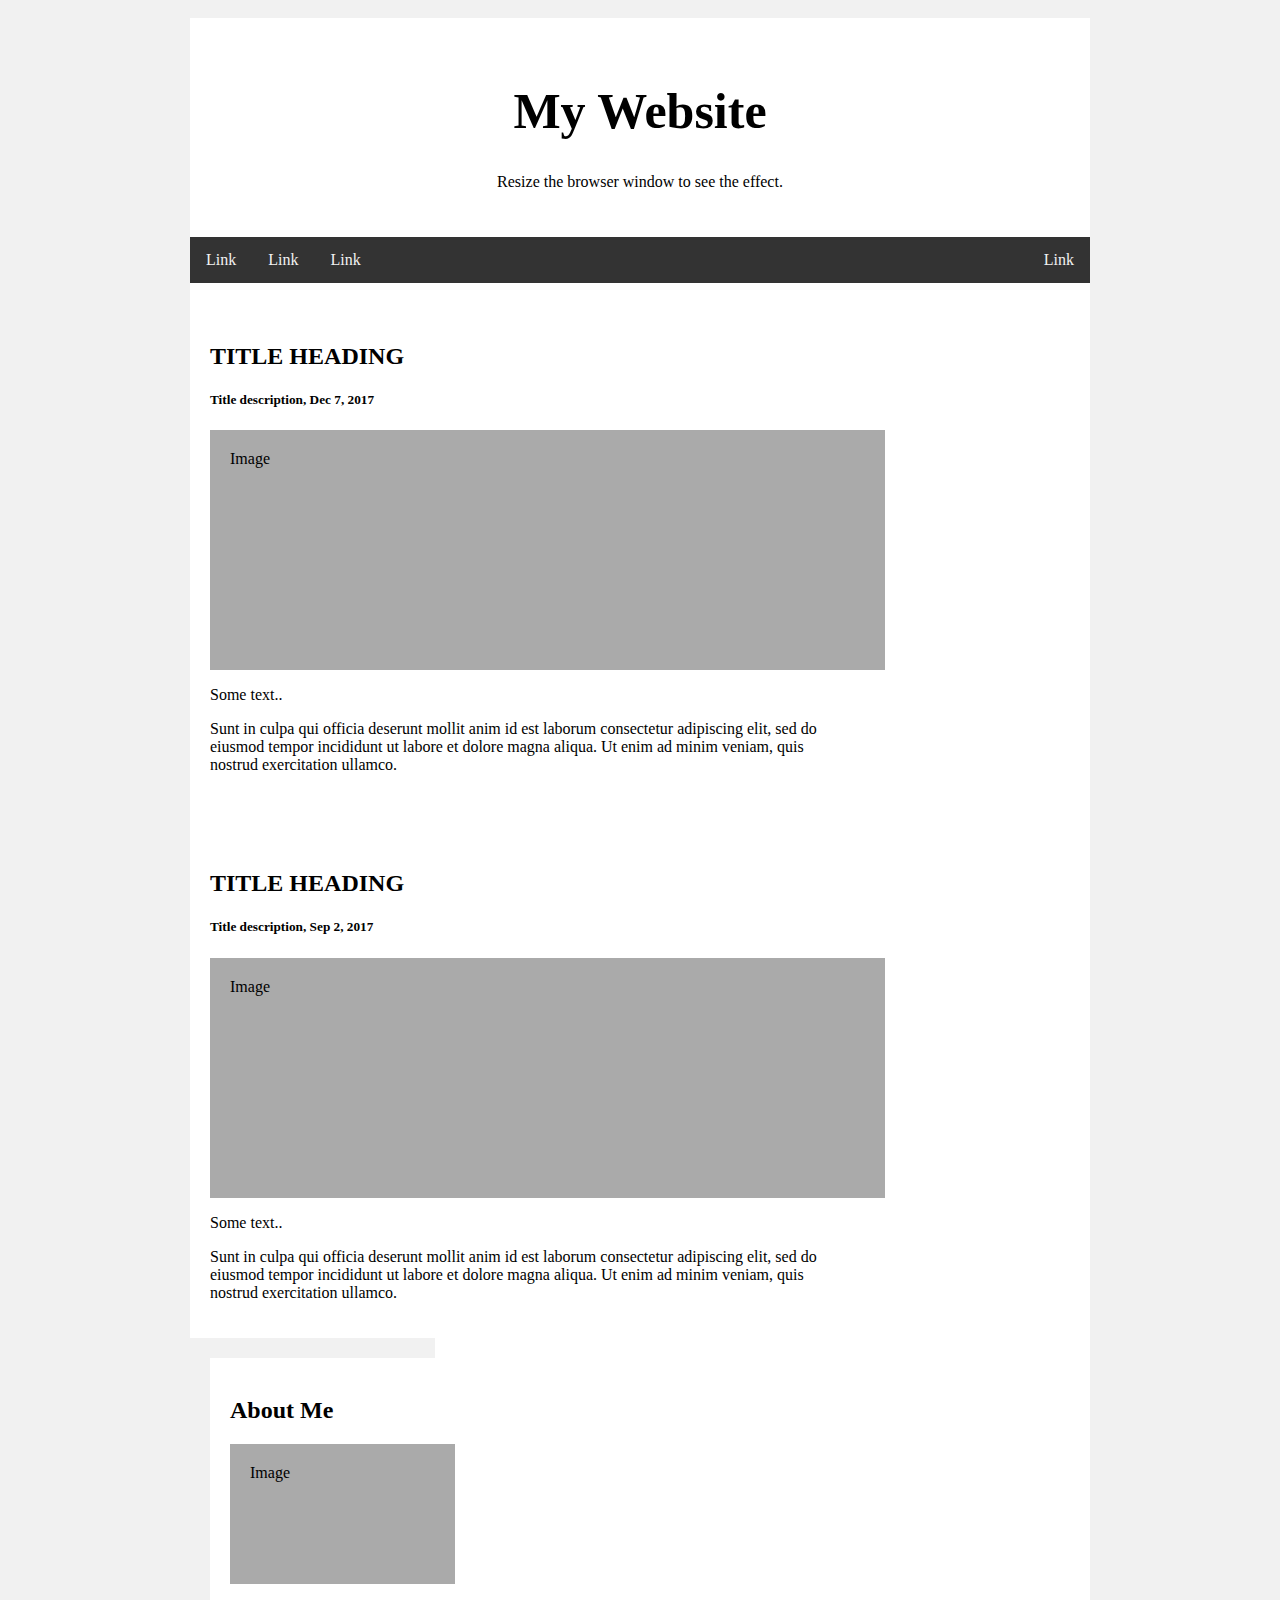
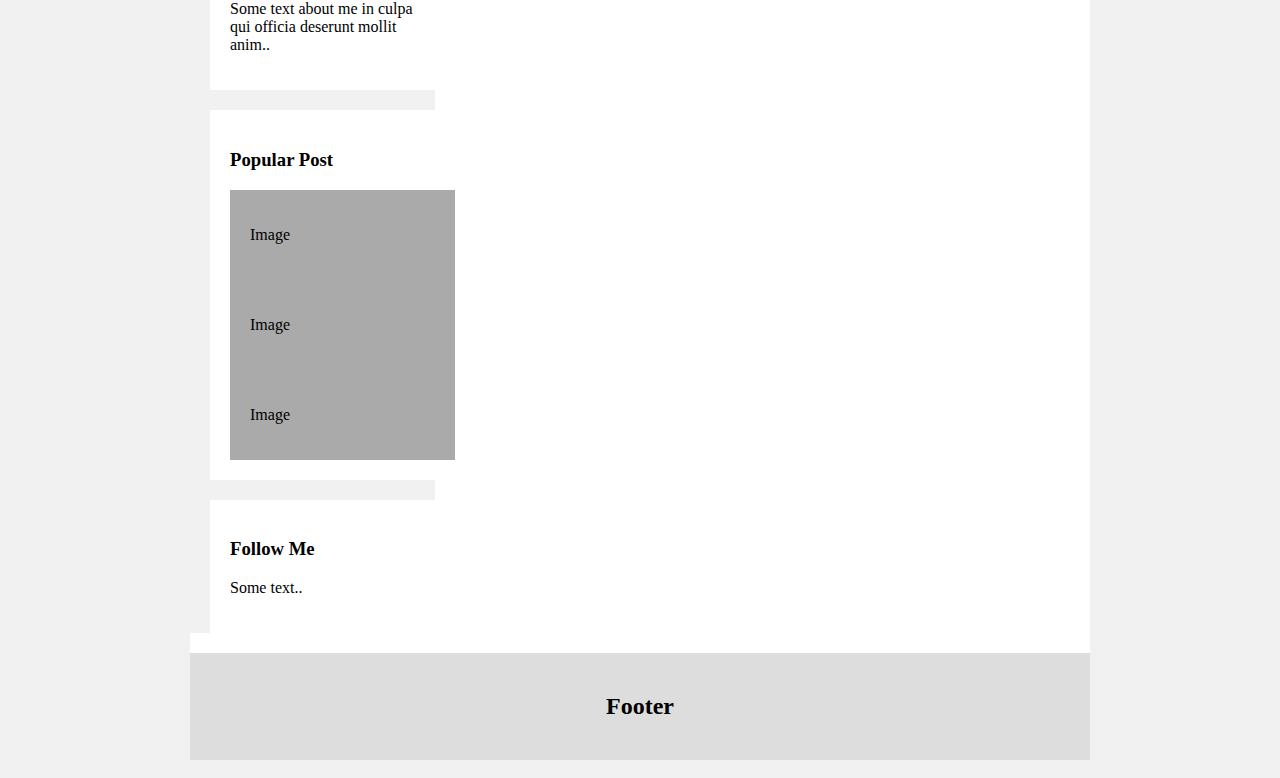
==== index.html @ e2f5f071 "type something" ====
<!DOCTYPE html>
<html>
<head>
	<title>My Portfolio</title>
	<meta charset="UTF-8">
	<meta name="viewport" content="width=device-width, initial-scale=1.0">
	<link rel="stylesheet" type="text/css" href="project.css">
	<script type="text/javascript" src="project.js"></script>
</head>
<body>

	<div id="container">
		
<div class="header">
  <h1>My Website</h1>
  <p>Resize the browser window to see the effect.</p>
</div>

<div class="topnav">
  <a href="#">Link</a>
  <a href="#">Link</a>
  <a href="#">Link</a>
  <a href="#" style="float:right">Link</a>
</div>

<div class="row">
  <div class="leftcolumn">
    <div class="card">
      <h2>TITLE HEADING</h2>
      <h5>Title description, Dec 7, 2017</h5>
      <div class="fakeimg" style="height:200px;">Image</div>
      <p>Some text..</p>
      <p>Sunt in culpa qui officia deserunt mollit anim id est laborum consectetur adipiscing elit, sed do eiusmod tempor incididunt ut labore et dolore magna aliqua. Ut enim ad minim veniam, quis nostrud exercitation ullamco.</p>
    </div>
    <div class="card">
      <h2>TITLE HEADING</h2>
      <h5>Title description, Sep 2, 2017</h5>
      <div class="fakeimg" style="height:200px;">Image</div>
      <p>Some text..</p>
      <p>Sunt in culpa qui officia deserunt mollit anim id est laborum consectetur adipiscing elit, sed do eiusmod tempor incididunt ut labore et dolore magna aliqua. Ut enim ad minim veniam, quis nostrud exercitation ullamco.</p>
    </div>
  </div>
  <div class="rightcolumn">
    <div class="card">
      <h2>About Me</h2>
      <div class="fakeimg" style="height:100px;">Image</div>
      <p>Some text about me in culpa qui officia deserunt mollit anim..</p>
    </div>
    <div class="card">
      <h3>Popular Post</h3>
      <div class="fakeimg"><p>Image</p></div>
      <div class="fakeimg"><p>Image</p></div>
      <div class="fakeimg"><p>Image</p></div>
    </div>
    <div class="card">
      <h3>Follow Me</h3>
      <p>Some text..</p>
    </div>
  </div>
</div>

<div class="footer">
  <h2>Footer</h2>
</div>

</body>

	</div>

</body>
</html>
---- project.css ----
#container


{
   margin:0 auto;
   width:900px;
   background: #fff;
   font-family: "Lucida Grande", "Bitstream Vera Sans", "Verdana";
   box-shadow: 0 10px 16px 0 rgba(0,0,0,0.2),0 6px 20px 0 rgba(0,0,0,0.19)
   min-height: calc(90vh);
}

<style>
* {
    box-sizing: border-box;
}

body {
    font-family: Arial;
    padding: 10px;
    background: #f1f1f1;
}

/* Header/Blog Title */
.header {
    padding: 30px;
    text-align: center;
    background: white;
}

.header h1 {
    font-size: 50px;
}

/* Style the top navigation bar */
.topnav {
    overflow: hidden;
    background-color: #333;
}

/* Style the topnav links */
.topnav a {
    float: left;
    display: block;
    color: #f2f2f2;
    text-align: center;
    padding: 14px 16px;
    text-decoration: none;
}

/* Change color on hover */
.topnav a:hover {
    background-color: #ddd;
    color: black;
}

/* Create two unequal columns that floats next to each other */
/* Left column */
.leftcolumn {   
    float: left;
    width: 75%;
}

/* Right column */
.rightcolumn {
    float: left;
    width: 25%;
    background-color: #f1f1f1;
    padding-left: 20px;
}

/* Fake image */
.fakeimg {
    background-color: #aaa;
    width: 100%;
    padding: 20px;
}

/* Add a card effect for articles */
.card {
    background-color: white;
    padding: 20px;
    margin-top: 20px;
}

/* Clear floats after the columns */
.row:after {
    content: "";
    display: table;
    clear: both;
}

/* Footer */
.footer {
    padding: 20px;
    text-align: center;
    background: #ddd;
    margin-top: 20px;
}

/* Responsive layout - when the screen is less than 800px wide, make the two columns stack on top of each other instead of next to each other */
@media screen and (max-width: 800px) {
    .leftcolumn, .rightcolumn {   
        width: 100%;
        padding: 0;
    }
}

/* Responsive layout - when the screen is less than 400px wide, make the navigation links stack on top of each other instead of next to each other */
@media screen and (max-width: 400px) {
    .topnav a {
        float: none;
        width: 100%;
    }
}
</style>
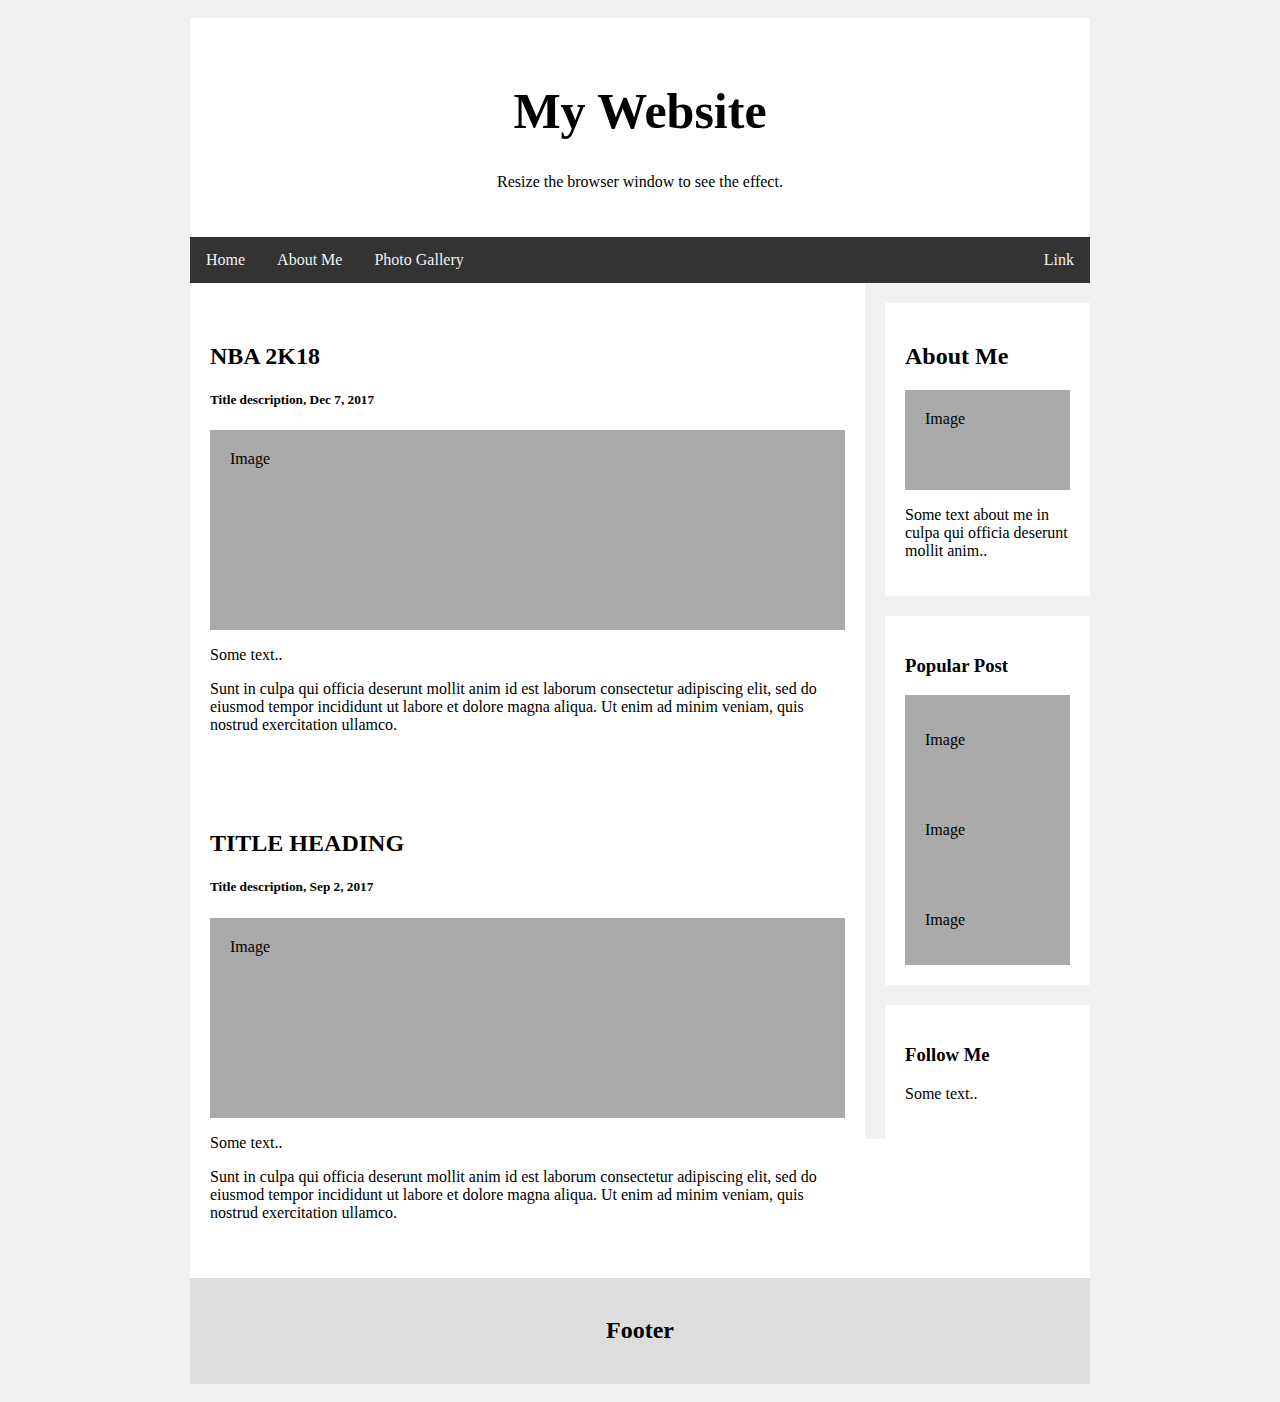
==== commit 986f2c83: "qwrwq" ====
--- a/index.html
+++ b/index.html
@@ -5,67 +5,65 @@
 	<meta charset="UTF-8">
 	<meta name="viewport" content="width=device-width, initial-scale=1.0">
 	<link rel="stylesheet" type="text/css" href="project.css">
+  <script src=<script src="https://ajax.googleapis.com/ajax/libs/jquery/3.3.1/jquery.min.js"></script>
 	<script type="text/javascript" src="project.js"></script>
 </head>
 <body>
 
-	<div id="container">
+<div id="container">
 		
-<div class="header">
-  <h1>My Website</h1>
-  <p>Resize the browser window to see the effect.</p>
-</div>
+  <div class="header">
+    <h1>My Website</h1>
+    <p>Resize the browser window to see the effect.</p>
+  </div>
 
-<div class="topnav">
-  <a href="#">Link</a>
-  <a href="#">Link</a>
-  <a href="#">Link</a>
-  <a href="#" style="float:right">Link</a>
-</div>
+  <div class="topnav">
+    <a href="#">Home</a>
+    <a href="#">About Me</a>
+    <a href="#">Photo Gallery</a>
+    <a href="#" style="float:right">Link</a>
+  </div>
 
-<div class="row">
-  <div class="leftcolumn">
-    <div class="card">
-      <h2>TITLE HEADING</h2>
-      <h5>Title description, Dec 7, 2017</h5>
-      <div class="fakeimg" style="height:200px;">Image</div>
-      <p>Some text..</p>
-      <p>Sunt in culpa qui officia deserunt mollit anim id est laborum consectetur adipiscing elit, sed do eiusmod tempor incididunt ut labore et dolore magna aliqua. Ut enim ad minim veniam, quis nostrud exercitation ullamco.</p>
+  <div class="row">
+    <div class="leftcolumn">
+      <div class="card">
+        <h2>NBA 2K18</h2>
+        <h5>Title description, Dec 7, 2017</h5>
+        <div class="fakeimg" style="height:200px;">Image</div>
+        <p>Some text..</p>
+        <p>Sunt in culpa qui officia deserunt mollit anim id est laborum consectetur adipiscing elit, sed do eiusmod tempor incididunt ut labore et dolore magna aliqua. Ut enim ad minim veniam, quis nostrud exercitation ullamco.</p>
+      </div>
+      <div class="card">
+        <h2>TITLE HEADING</h2>
+        <h5>Title description, Sep 2, 2017</h5>
+        <div class="fakeimg" style="height:200px;">Image</div>
+        <p>Some text..</p>
+        <p>Sunt in culpa qui officia deserunt mollit anim id est laborum consectetur adipiscing elit, sed do eiusmod tempor incididunt ut labore et dolore magna aliqua. Ut enim ad minim veniam, quis nostrud exercitation ullamco.</p>
+      </div>
     </div>
-    <div class="card">
-      <h2>TITLE HEADING</h2>
-      <h5>Title description, Sep 2, 2017</h5>
-      <div class="fakeimg" style="height:200px;">Image</div>
-      <p>Some text..</p>
-      <p>Sunt in culpa qui officia deserunt mollit anim id est laborum consectetur adipiscing elit, sed do eiusmod tempor incididunt ut labore et dolore magna aliqua. Ut enim ad minim veniam, quis nostrud exercitation ullamco.</p>
+    <div class="rightcolumn">
+      <div class="card">
+        <h2>About Me</h2>
+        <div class="fakeimg" style="height:100px;">Image</div>
+        <p>Some text about me in culpa qui officia deserunt mollit anim..</p>
+      </div>
+      <div class="card">
+        <h3>Popular Post</h3>
+        <div class="fakeimg"><p>Image</p></div>
+        <div class="fakeimg"><p>Image</p></div>
+        <div class="fakeimg"><p>Image</p></div>
+      </div>
+      <div class="card">
+        <h3>Follow Me</h3>
+        <p>Some text..</p>
+      </div>
     </div>
   </div>
-  <div class="rightcolumn">
-    <div class="card">
-      <h2>About Me</h2>
-      <div class="fakeimg" style="height:100px;">Image</div>
-      <p>Some text about me in culpa qui officia deserunt mollit anim..</p>
-    </div>
-    <div class="card">
-      <h3>Popular Post</h3>
-      <div class="fakeimg"><p>Image</p></div>
-      <div class="fakeimg"><p>Image</p></div>
-      <div class="fakeimg"><p>Image</p></div>
-    </div>
-    <div class="card">
-      <h3>Follow Me</h3>
-      <p>Some text..</p>
-    </div>
+
+  <div class="footer">
+    <h2>Footer</h2>
   </div>
 </div>
 
-<div class="footer">
-  <h2>Footer</h2>
-</div>
-
-</body>
-
-	</div>
-
 </body>
 </html>--- a/project.css
+++ b/project.css
@@ -10,7 +10,7 @@
    min-height: calc(90vh);
 }
 
-<style>
+
 * {
     box-sizing: border-box;
 }
@@ -36,6 +36,9 @@
 .topnav {
     overflow: hidden;
     background-color: #333;
+    position: -webkit-sticky; /* Safari */
+    position: sticky;
+    top: 0;
 }
 
 /* Style the topnav links */
@@ -113,4 +116,3 @@
         width: 100%;
     }
 }
-</style>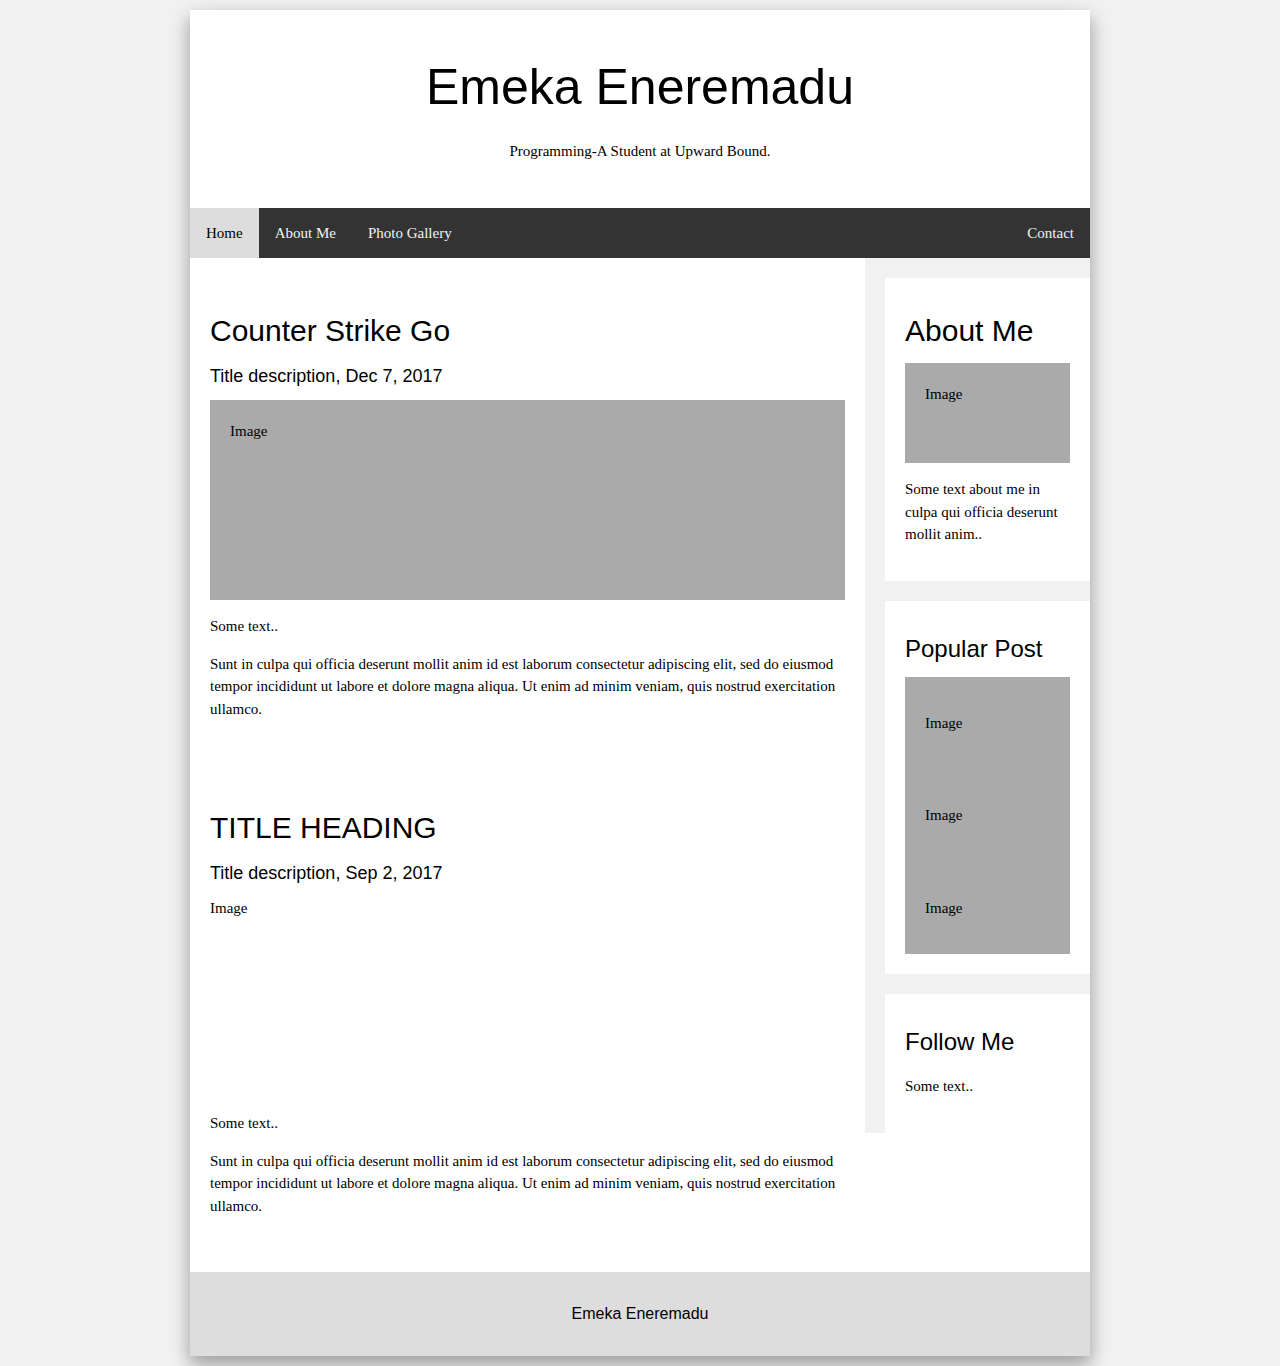
==== commit 8cee2725: "yum" ====
--- a/index.html
+++ b/index.html
@@ -4,6 +4,9 @@
 	<title>My Portfolio</title>
 	<meta charset="UTF-8">
 	<meta name="viewport" content="width=device-width, initial-scale=1.0">
+	 <link rel="stylesheet" href="https://www.w3schools.com/w3css/4/w3.css">
+	 <link rel="stylesheet" href="https://cdnjs.cloudflare.com/ajax/libs/font-awesome/4.7.0/css/font-awesome.min.css">
+
 	<link rel="stylesheet" type="text/css" href="project.css">
   <script src=<script src="https://ajax.googleapis.com/ajax/libs/jquery/3.3.1/jquery.min.js"></script>
 	<script type="text/javascript" src="project.js"></script>
@@ -12,22 +15,25 @@
 
 <div id="container">
 		
-  <div class="header">
-    <h1>My Website</h1>
-    <p>Resize the browser window to see the effect.</p>
+  <header class="header">
+    <h1>Emeka Eneremadu</h1>
+    <p>Programming-A Student at Upward Bound.</p>
+  </header>
+
+  <div class="topnav" id="myTopnav">
+    <a href="index.html" class="active">Home</a>
+    <a href="about.html">About Me</a>
+    <a href="gallery.html">Photo Gallery</a>
+    <a href="contact.html" class="contact">Contact</a>
+    <a href="javascript:void(0);" class="icon">
+    	<i class="fa fa-bars"></i>
+    </a>
   </div>
 
-  <div class="topnav">
-    <a href="#">Home</a>
-    <a href="#">About Me</a>
-    <a href="#">Photo Gallery</a>
-    <a href="#" style="float:right">Link</a>
-  </div>
-
-  <div class="row">
+  <div class="row content">
     <div class="leftcolumn">
       <div class="card">
-        <h2>NBA 2K18</h2>
+        <h2> Counter Strike Go</h2>
         <h5>Title description, Dec 7, 2017</h5>
         <div class="fakeimg" style="height:200px;">Image</div>
         <p>Some text..</p>
@@ -36,7 +42,7 @@
       <div class="card">
         <h2>TITLE HEADING</h2>
         <h5>Title description, Sep 2, 2017</h5>
-        <div class="fakeimg" style="height:200px;">Image</div>
+        <div class="profile-photo" style="height:200px;">Image</div>
         <p>Some text..</p>
         <p>Sunt in culpa qui officia deserunt mollit anim id est laborum consectetur adipiscing elit, sed do eiusmod tempor incididunt ut labore et dolore magna aliqua. Ut enim ad minim veniam, quis nostrud exercitation ullamco.</p>
       </div>
@@ -60,9 +66,9 @@
     </div>
   </div>
 
-  <div class="footer">
-    <h2>Footer</h2>
-  </div>
+  <footer class="footer">
+    <h6>Emeka Eneremadu</h6>
+  </footer>
 </div>
 
 </body>
--- a/project.css
+++ b/project.css
@@ -1,15 +1,12 @@
 #container
-
-
 {
-   margin:0 auto;
-   width:900px;
-   background: #fff;
-   font-family: "Lucida Grande", "Bitstream Vera Sans", "Verdana";
-   box-shadow: 0 10px 16px 0 rgba(0,0,0,0.2),0 6px 20px 0 rgba(0,0,0,0.19)
-   min-height: calc(90vh);
+    margin: 0 auto;
+    width: 900px;
+    background: #fff;
+    font-family: "Lucida Grande", "Bitstream Vera Sans", "Verdana";
+    box-shadow: 0 10px 16px 0 rgba(0,0,0,0.2),0 6px 20px 0 rgba(0,0,0,0.19);
+    min-height: calc(90vh);
 }
-
 
 * {
     box-sizing: border-box;
@@ -26,6 +23,7 @@
     padding: 30px;
     text-align: center;
     background: white;
+
 }
 
 .header h1 {
@@ -39,6 +37,7 @@
     position: -webkit-sticky; /* Safari */
     position: sticky;
     top: 0;
+    z-index: 999;
 }
 
 /* Style the topnav links */
@@ -55,6 +54,21 @@
 .topnav a:hover {
     background-color: #ddd;
     color: black;
+}
+
+/* Change color on active */
+.topnav a.active {
+    background-color: #ddd;
+    color: black;
+}
+
+.topnav a.contact{
+    float:right;
+
+}
+
+.topnav .icon{
+    display: none;
 }
 
 /* Create two unequal columns that floats next to each other */
@@ -78,7 +92,12 @@
     width: 100%;
     padding: 20px;
 }
-
+/* Profile photo */
+.profile-photo{
+    background-image: url("images/emeka.png");
+    background-repeat: no-repeat;
+    background-size: contain;
+}
 /* Add a card effect for articles */
 .card {
     background-color: white;
@@ -86,11 +105,25 @@
     margin-top: 20px;
 }
 
+/* Gallery styles */
+.w3-half img {
+    margin-bottom:-6px;
+    margin-top:16px;
+    opacity:0.8;
+    cursor:pointer;
+}
+.w3-half img:hover {
+    opacity:1
+}
+
 /* Clear floats after the columns */
 .row:after {
     content: "";
     display: table;
     clear: both;
+}
+.content{
+    min-height: calc(100vh - 40vh);
 }
 
 /* Footer */
@@ -103,6 +136,9 @@
 
 /* Responsive layout - when the screen is less than 800px wide, make the two columns stack on top of each other instead of next to each other */
 @media screen and (max-width: 800px) {
+    #container {
+        width: 100%;
+    }
     .leftcolumn, .rightcolumn {   
         width: 100%;
         padding: 0;
@@ -111,8 +147,27 @@
 
 /* Responsive layout - when the screen is less than 400px wide, make the navigation links stack on top of each other instead of next to each other */
 @media screen and (max-width: 400px) {
-    .topnav a {
-        float: none;
+    #container {
         width: 100%;
     }
+    .topnav a.contact {
+        float: left;
+    }
+    .topnav a:not(.active) {display: none;}
+    .topnav a.icon {
+        float: right;
+        display: block;
+    }
+    .topnav.responsive {position: relative;}
+    .topnav.responsive .icon {
+        position: absolute;
+        right: 0;
+        top: 0;
+    }
+    .topnav.responsive a {
+        float: none;
+        display: block;
+        text-align: left;
+    }
 }
+
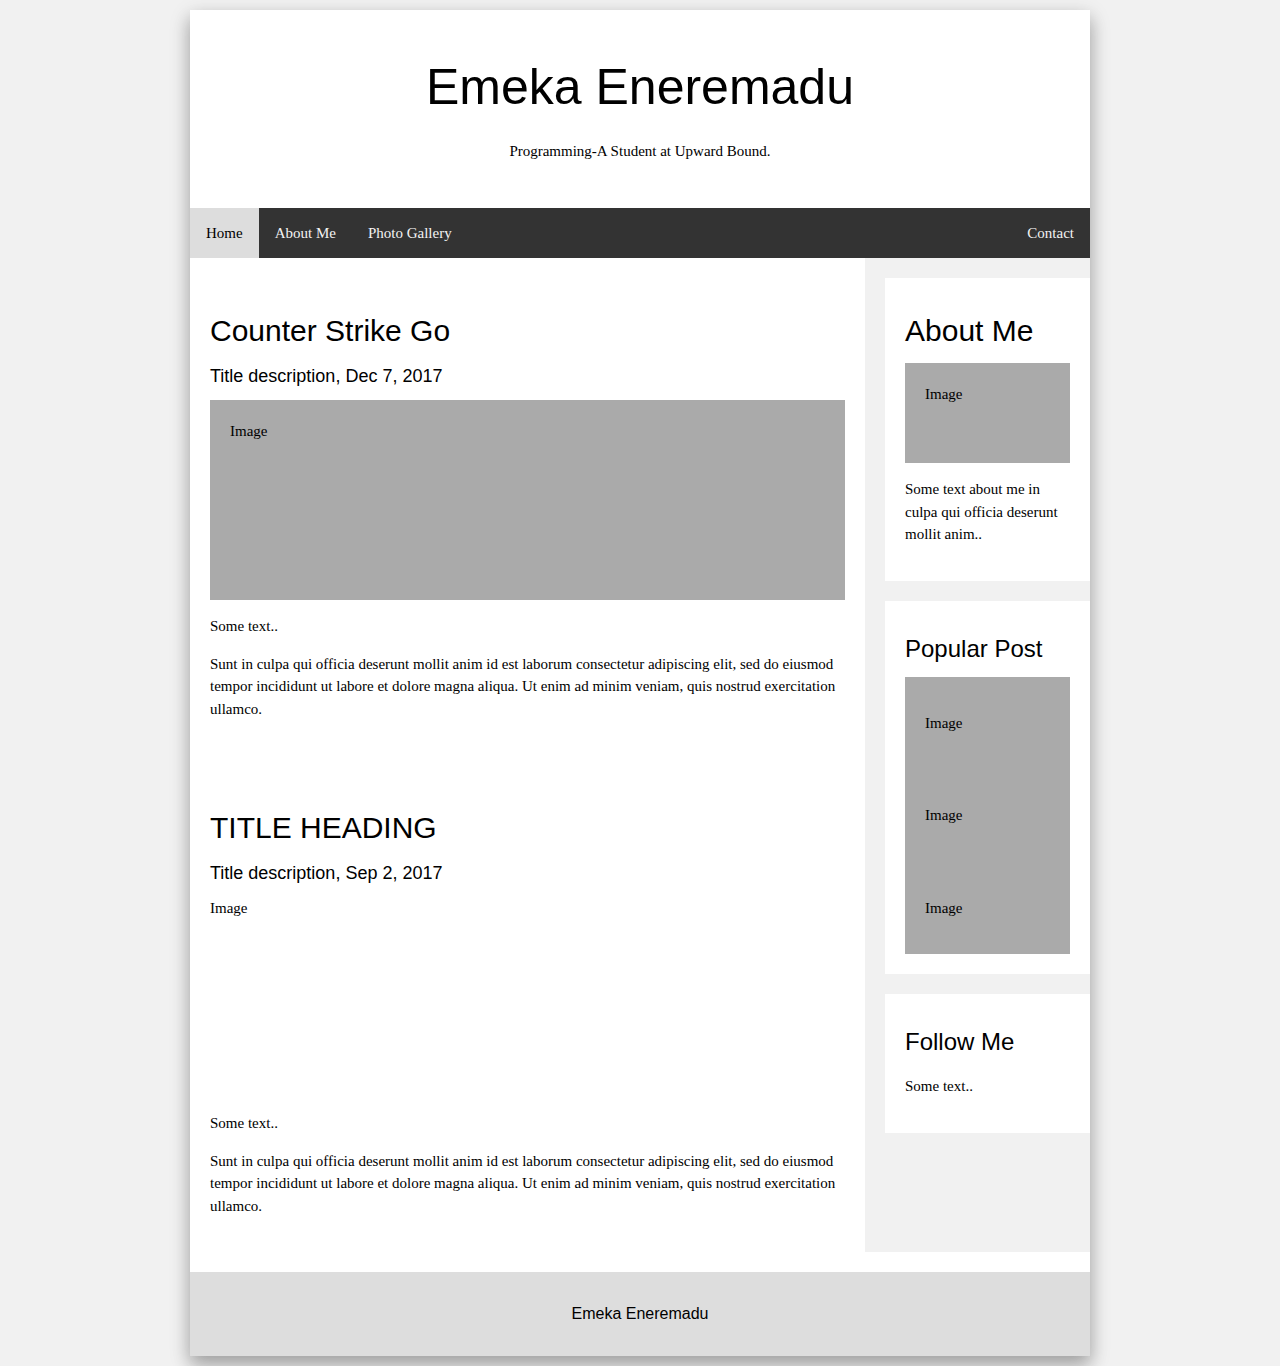
==== commit b25883fe: "new" ====
--- a/index.html
+++ b/index.html
@@ -6,9 +6,8 @@
 	<meta name="viewport" content="width=device-width, initial-scale=1.0">
 	 <link rel="stylesheet" href="https://www.w3schools.com/w3css/4/w3.css">
 	 <link rel="stylesheet" href="https://cdnjs.cloudflare.com/ajax/libs/font-awesome/4.7.0/css/font-awesome.min.css">
-
 	<link rel="stylesheet" type="text/css" href="project.css">
-  <script src=<script src="https://ajax.googleapis.com/ajax/libs/jquery/3.3.1/jquery.min.js"></script>
+  	<script src="https://ajax.googleapis.com/ajax/libs/jquery/3.3.1/jquery.min.js"></script>
 	<script type="text/javascript" src="project.js"></script>
 </head>
 <body>
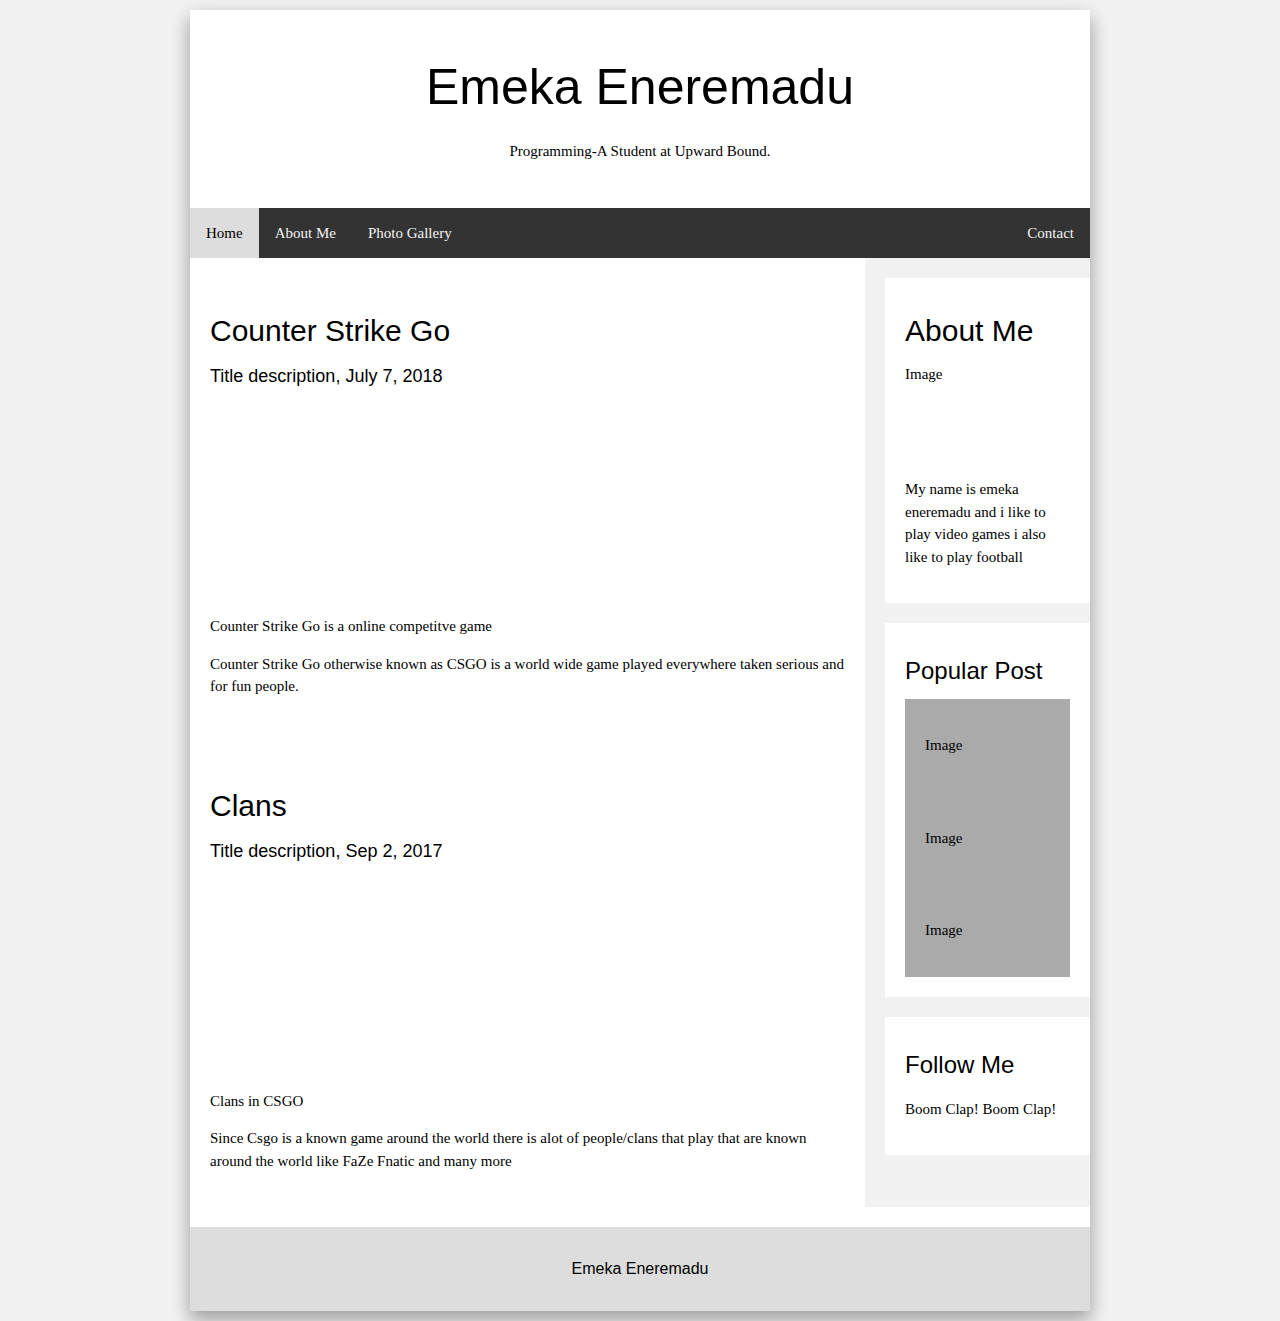
==== commit 5e92ae56: "rawr" ====
--- a/index.html
+++ b/index.html
@@ -33,24 +33,26 @@
     <div class="leftcolumn">
       <div class="card">
         <h2> Counter Strike Go</h2>
-        <h5>Title description, Dec 7, 2017</h5>
-        <div class="fakeimg" style="height:200px;">Image</div>
-        <p>Some text..</p>
-        <p>Sunt in culpa qui officia deserunt mollit anim id est laborum consectetur adipiscing elit, sed do eiusmod tempor incididunt ut labore et dolore magna aliqua. Ut enim ad minim veniam, quis nostrud exercitation ullamco.</p>
+        <h5>Title description, July 7, 2018</h5>
+        <div class="img1" style="height:200px;"></div>
+        <p>Counter Strike Go is a online competitve game</p>
+        <p>Counter Strike Go otherwise known as CSGO is a world wide game played everywhere taken serious and for fun
+        people.</p>
       </div>
       <div class="card">
-        <h2>TITLE HEADING</h2>
+        <h2>Clans</h2>
         <h5>Title description, Sep 2, 2017</h5>
-        <div class="profile-photo" style="height:200px;">Image</div>
-        <p>Some text..</p>
-        <p>Sunt in culpa qui officia deserunt mollit anim id est laborum consectetur adipiscing elit, sed do eiusmod tempor incididunt ut labore et dolore magna aliqua. Ut enim ad minim veniam, quis nostrud exercitation ullamco.</p>
+        <div class="img2" style="height:200px;"></div>
+        <p>Clans in CSGO</p>
+        <p>Since Csgo is a known game around the world there is alot of people/clans that play that are known
+        around the world like FaZe Fnatic and many more</p>
       </div>
     </div>
     <div class="rightcolumn">
       <div class="card">
         <h2>About Me</h2>
-        <div class="fakeimg" style="height:100px;">Image</div>
-        <p>Some text about me in culpa qui officia deserunt mollit anim..</p>
+        <div class="profile-photo" style="height:100px;">Image</div>
+        <p>My name is emeka eneremadu and i like to play video games i also like to play football</p>
       </div>
       <div class="card">
         <h3>Popular Post</h3>
@@ -60,7 +62,7 @@
       </div>
       <div class="card">
         <h3>Follow Me</h3>
-        <p>Some text..</p>
+        <p>Boom Clap! Boom Clap!</p>
       </div>
     </div>
   </div>
--- a/project.css
+++ b/project.css
@@ -92,9 +92,20 @@
     width: 100%;
     padding: 20px;
 }
+
+.img1{
+    background-image: url("images/csgo image 1.png");
+    background-repeat: no-repeat;
+    background-size: contain;
+}
+.img2{
+    background-image: url("images/csgo image 2.jpg");
+    background-repeat: no-repeat;
+    background-size: contain;
+}
 /* Profile photo */
 .profile-photo{
-    background-image: url("images/emeka.png");
+    background-image: url("images/csgo image 3.png");
     background-repeat: no-repeat;
     background-size: contain;
 }
@@ -147,6 +158,10 @@
 
 /* Responsive layout - when the screen is less than 400px wide, make the navigation links stack on top of each other instead of next to each other */
 @media screen and (max-width: 400px) {
+    body{
+        padding: 0;
+    }
+
     #container {
         width: 100%;
     }
